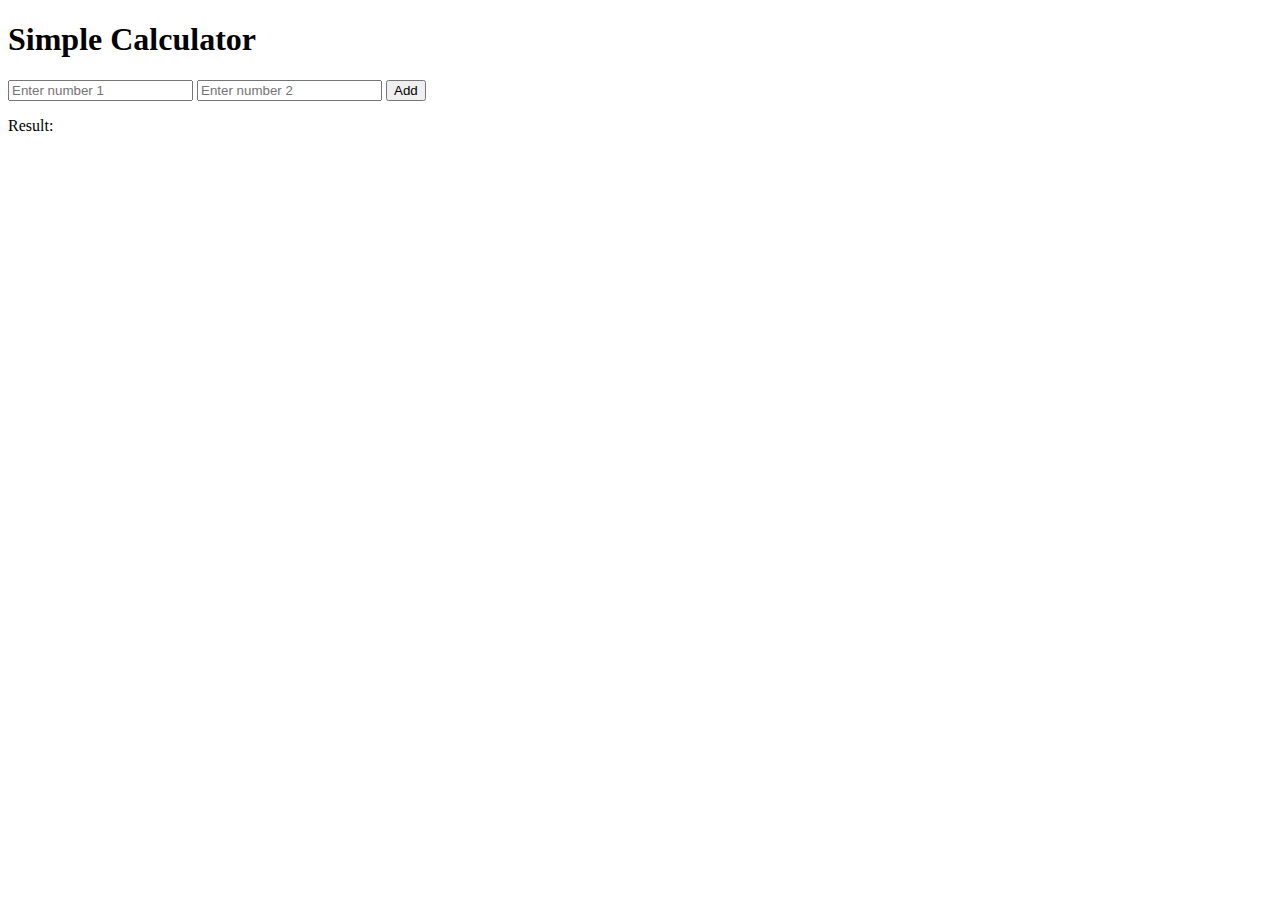
==== index.html @ 368b6036 "first commit" ====
<!DOCTYPE html>
<html lang="en">
<head>
    <meta charset="UTF-8">
    <meta name="viewport" content="width=device-width, initial-scale=1.0">
    <title>Calculator</title>
</head>
<body>
    <h1>Simple Calculator</h1>
    <input type="text" id="num1" placeholder="Enter number 1">
    <input type="text" id="num2" placeholder="Enter number 2">
    <button onclick="add()">Add</button>
    <p>Result: <span id="result"></span></p>

    <script src="script.js"></script>
</body>
</html>
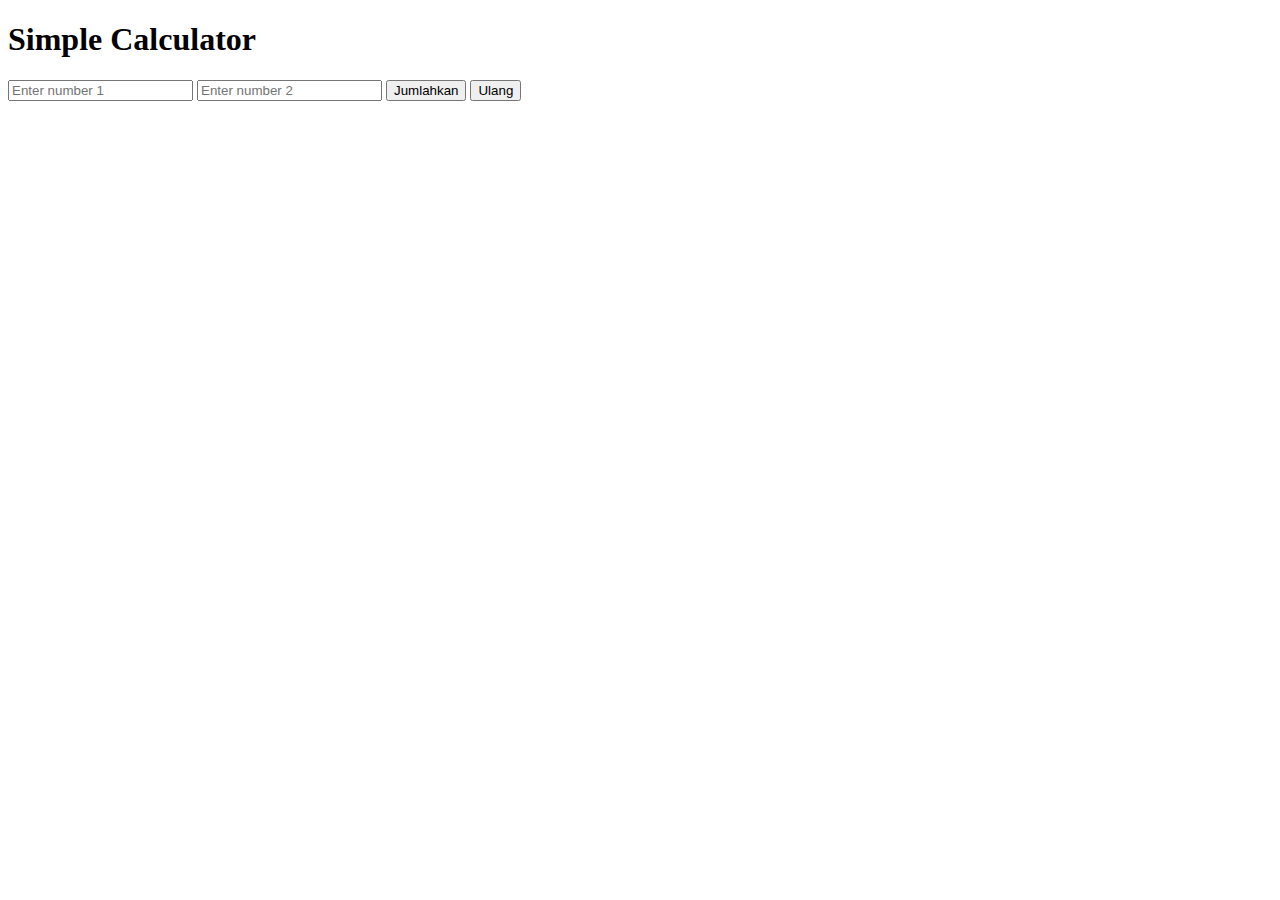
==== commit 389571b9: "perubahan ketiga" ====
--- a/index.html
+++ b/index.html
@@ -9,8 +9,8 @@
     <h1>Simple Calculator</h1>
     <input type="text" id="num1" placeholder="Enter number 1">
     <input type="text" id="num2" placeholder="Enter number 2">
-    <button onclick="add()">Add</button>
-    <p>Result: <span id="result"></span></p>
+    <button onclick="Jumlahkan()">Jumlahkan</button>
+    <button onclick="Ulang()">Ulang</button>
 
     <script src="script.js"></script>
 </body>
